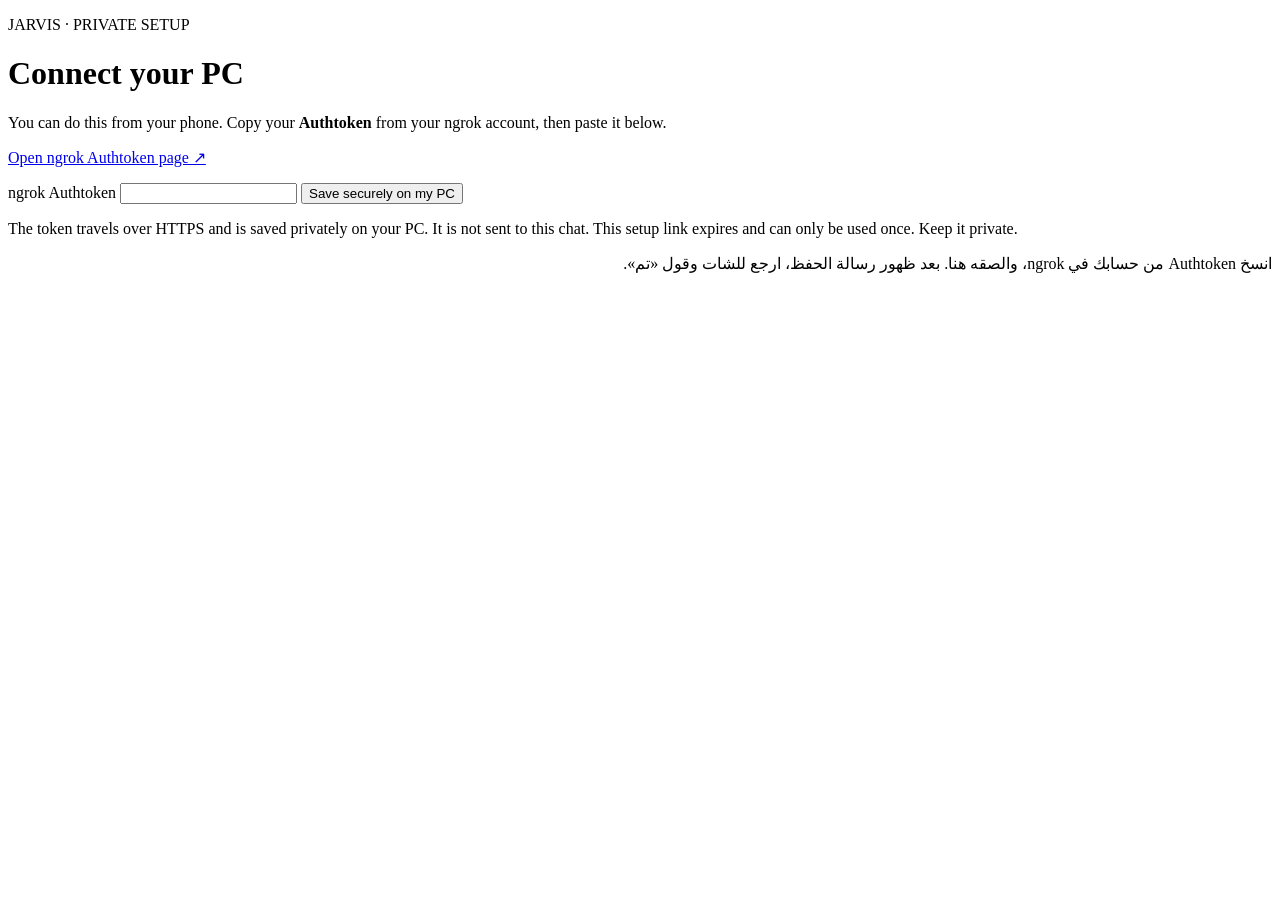
==== ui/connect-ngrok.html @ 086aaafc "Add one-time private mobile setup for ngrok connection" ====
<!doctype html>
<html lang="en"><head><meta charset="utf-8">
<meta name="viewport" content="width=device-width,initial-scale=1">
<meta name="referrer" content="no-referrer">
<title>Connect your JARVIS PC</title>
<link rel="stylesheet" href="/connect-ngrok.css">
<script src="/connect-ngrok.js" defer></script></head>
<body><main><p class="eyebrow">JARVIS · PRIVATE SETUP</p>
<h1>Connect your PC</h1>
<p>You can do this from your phone. Copy your <b>Authtoken</b> from your ngrok account, then paste it below.</p>
<p><a href="https://dashboard.ngrok.com/get-started/your-authtoken" target="_blank" rel="noopener noreferrer">Open ngrok Authtoken page ↗</a></p>
<form id="setup" autocomplete="off">
<label for="token">ngrok Authtoken</label>
<input id="token" type="password" autocomplete="off" autocapitalize="none" spellcheck="false" required minlength="20" maxlength="256">
<button id="save" type="submit">Save securely on my PC</button>
</form>
<p id="status" role="status" aria-live="polite"></p>
<p class="note">The token travels over HTTPS and is saved privately on your PC. It is not sent to this chat. This setup link expires and can only be used once. Keep it private.</p>
<p lang="ar" dir="rtl">انسخ Authtoken من حسابك في ngrok، والصقه هنا. بعد ظهور رسالة الحفظ، ارجع للشات وقول «تم».</p>
</main></body></html>
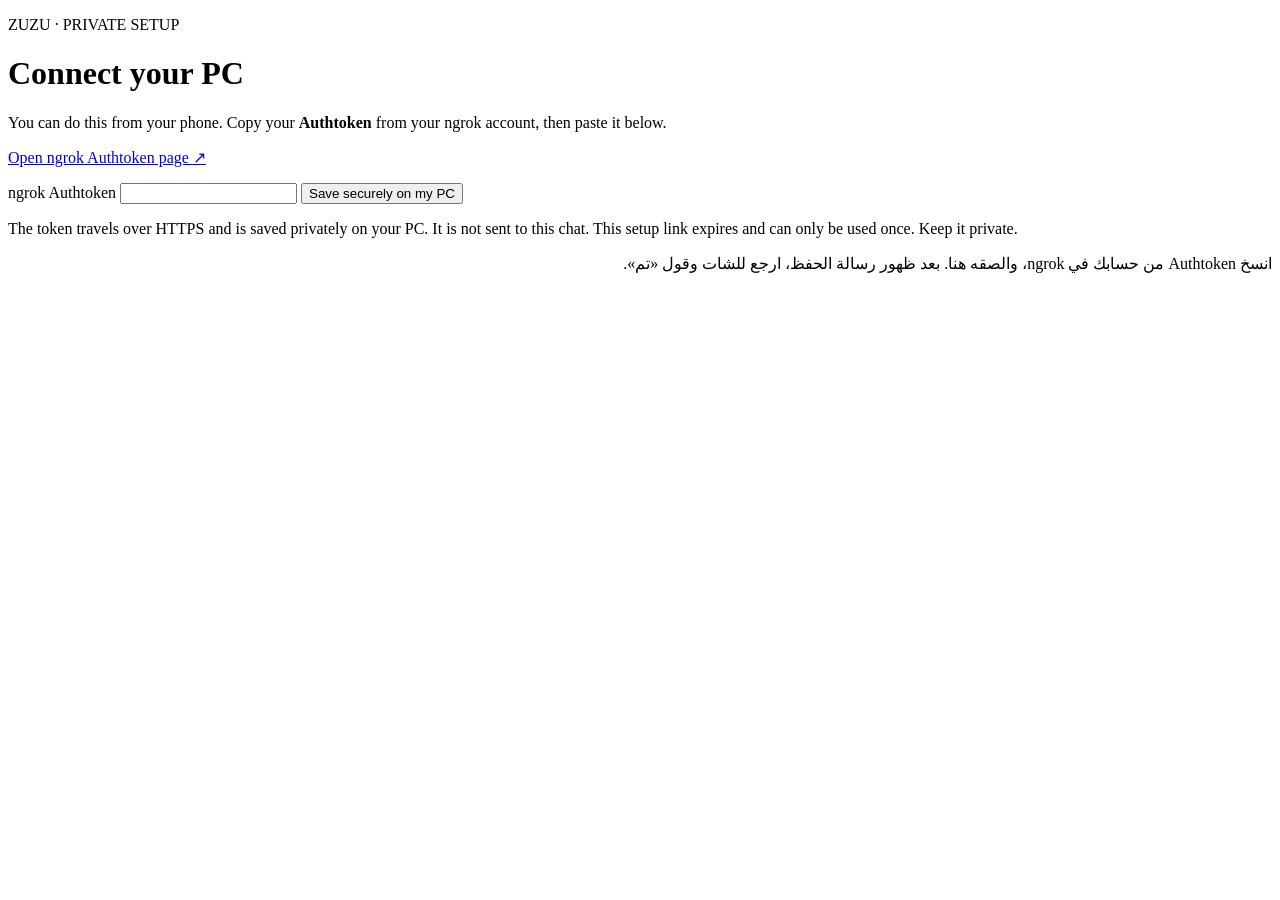
==== commit ee49b94a: "Rebrand dashboard as Zuzu with holographic face" ====
--- a/ui/connect-ngrok.html
+++ b/ui/connect-ngrok.html
@@ -2,10 +2,10 @@
 <html lang="en"><head><meta charset="utf-8">
 <meta name="viewport" content="width=device-width,initial-scale=1">
 <meta name="referrer" content="no-referrer">
-<title>Connect your JARVIS PC</title>
+<title>Connect your Zuzu PC</title>
 <link rel="stylesheet" href="/connect-ngrok.css">
 <script src="/connect-ngrok.js" defer></script></head>
-<body><main><p class="eyebrow">JARVIS · PRIVATE SETUP</p>
+<body><main><p class="eyebrow">ZUZU · PRIVATE SETUP</p>
 <h1>Connect your PC</h1>
 <p>You can do this from your phone. Copy your <b>Authtoken</b> from your ngrok account, then paste it below.</p>
 <p><a href="https://dashboard.ngrok.com/get-started/your-authtoken" target="_blank" rel="noopener noreferrer">Open ngrok Authtoken page ↗</a></p>
